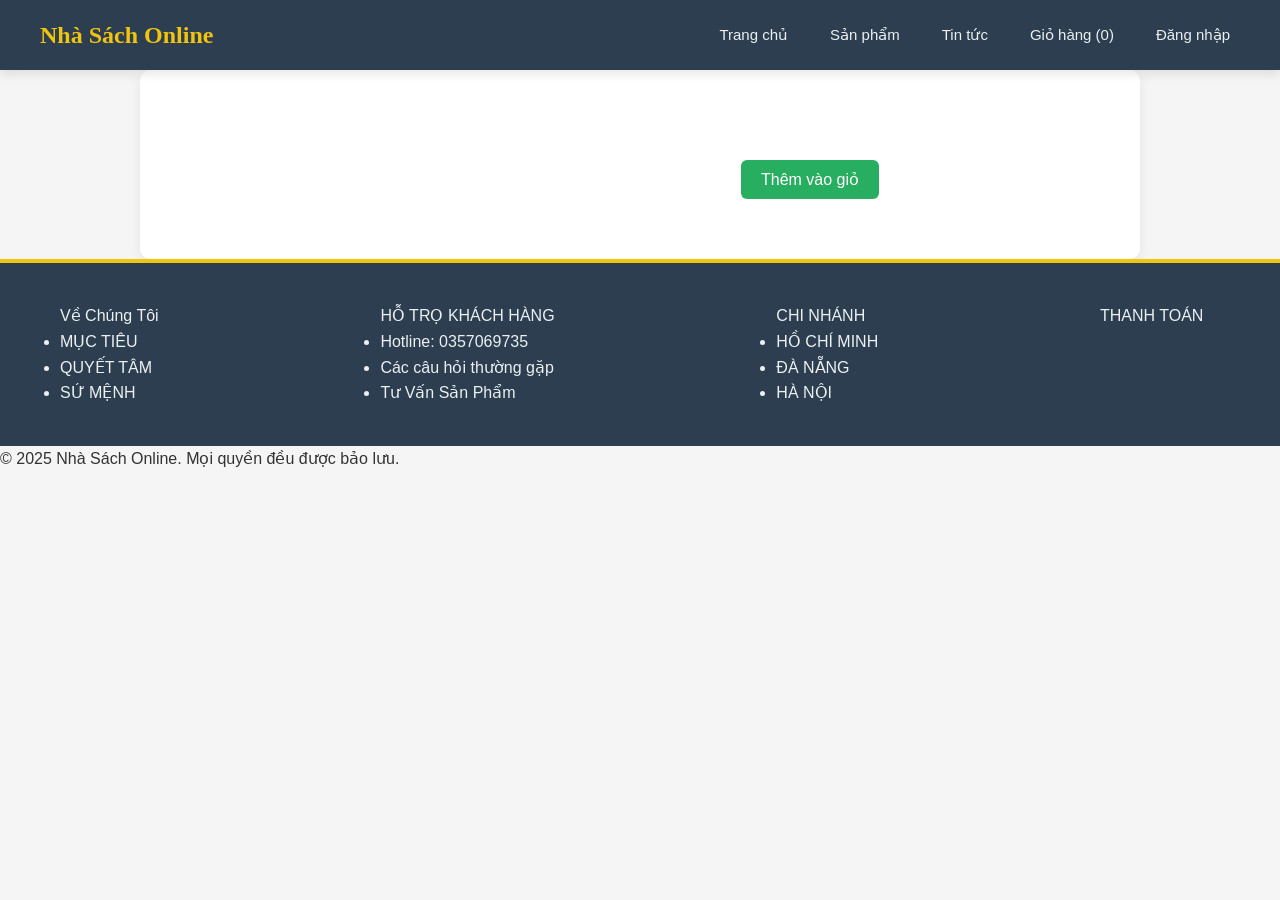
==== chitiet.html @ d8d2a321 "update" ====
<!DOCTYPE html>
<html lang="vi">
<head>
  <meta charset="UTF-8">
  <meta name="viewport" content="width=device-width, initial-scale=1.0">
  <title>Chi tiết sản phẩm - Nhà Sách Online</title>
  <link rel="stylesheet" href="style.css">
</head>
<body>
  <!-- Header -->
  <header>
    <h1 class="logo">Nhà Sách Online</h1>
    <nav>
      <ul>
        <li><a href="index.html">Trang chủ</a></li>
        <li><a href="danhsach.html">Sản phẩm</a></li>
        <li><a href="tintuc.html">Tin tức</a></li>
        <li><a href="giohang.html">Giỏ hàng (<span id="cart-count">0</span>)</a></li>
        <li><a href="dangnhap.html">Đăng nhập</a></li>
      </ul>
    </nav>
  </header>

  <!-- Main content -->
  <!-- Main content -->
  <main>
    <div class="product-detail">
      <img id="detail-img" src="" alt="">
      <div>
        <h2 id="detail-title"></h2>
        <p id="detail-author"></p>
        <p id="detail-year"></p>
        <p id="detail-price" class="price"></p>
        <p id="detail-desc" class="description"></p>
        <button id="add-to-cart-btn" class="add-to-cart">Thêm vào giỏ</button>
      </div>
    </div>
  </main>


  <!-- Footer -->
  <footer>
    <div class="footer">
      <div class="lienhe">Về Chúng Tôi
        <ul>
          <li class="lienhe1">MỤC TIÊU</li>
          <li class="lienhe1">QUYẾT TÂM</li>
          <li class="lienhe1">SỨ MỆNH</li>
        </ul>
      </div>
      <div class="lienhe">HỖ TRỌ KHÁCH HÀNG<ul class="hotro">
          <li class="lienhe1"><i class="fa-solid fa-phone hotro1"></i> Hotline: 0357069735 </li>
          <li class="lienhe1"><i class="fa-brands fa-facebook-messenger hotro1"></i>Các câu hỏi thường gặp</li>
          <li class="lienhe1"><i class="fa-solid fa-envelope hotro1"></i>Tư Vấn Sản Phẩm</li></ul></div>
      <div class="lienhe"></i> CHI NHÁNH<ul class="hotro">
          <li class="lienhe1"><i class="fa-solid fa-location-dot hotro1"></i>HỒ CHÍ MINH</li>
          <li class="lienhe1"><i class="fa-solid fa-location-dot hotro1"></i>ĐÀ NẴNG</li>
          <li class="lienhe1"><i class="fa-solid fa-location-dot hotro1"></i>HÀ NỘI</li></ul></div>
      <div class="lienhe">THANH TOÁN
          <img class="thanhtoan" src="/assets/images/thanhtoan.webp" alt="">
          <img class="thanhtoan2" src="/assets/images/thanhtoan2.webp" alt="">
      </div></div>
    <p>&copy; 2025 Nhà Sách Online. Mọi quyền đều được bảo lưu.</p>
  </footer>

  <script src="script.js"></script>
</body>
</html>
---- style.css ----
/* Reset và cấu hình chung */
* {
    box-sizing: border-box;
    margin: 0;
    padding: 0;
  }
  
  body {
    font-family: 'Segoe UI', Tahoma, Geneva, Verdana, sans-serif;
    background-color: #f5f5f5;
    color: #333;
    line-height: 1.6;
  }
  
  .container {
    width: 90%;
    max-width: 1200px;
    margin: auto;
  }
  
  /* HEADER */
  /* === HEADER HIỆN ĐẠI === */
  header {
    background-color: #2c3e50;
    padding: 16px 40px;
    color: white;
    display: flex;
    align-items: center;
    justify-content: space-between;
    flex-wrap: wrap;
    box-shadow: 0 4px 10px rgba(0,0,0,0.1);
    position: sticky;
    top: 0;
    z-index: 100;
  }

  .logo {
    font-size: 24px;
    font-weight: bold;
    color: #f1c40f;
    font-family: 'Georgia', serif;
  }

  nav ul {
    list-style: none;
    display: flex;
    gap: 22px;
    margin: 0;
    padding: 0;
  }

  nav ul li a {
    color: #ecf0f1;
    text-decoration: none;
    font-size: 15px;
    font-weight: 500;
    padding: 6px 10px;
    transition: 0.3s;
    border-radius: 4px;
  }

  nav ul li a:hover {
    background-color: #f1c40f;
    color: #2c3e50;
  }

  
  /* Ưu ĐÃI */
  .promo-banner {
    background: linear-gradient(to right, #e67e22, #f39c12);
    color: white;
    text-align: center;
    padding: 14px 20px;
    font-size: 16px;
    font-weight: 600;
    animation: slideDown 1s ease forwards;
    box-shadow: 0 4px 8px rgba(0,0,0,0.1);
  }

  @keyframes slideDown {
    from {
      transform: translateY(-100%);
      opacity: 0;
    }
    to {
      transform: translateY(0);
      opacity: 1;
    }
  }

/* === BANNER  === */
  .hero-section {
    margin-top: 0;
    position: relative;
    overflow: hidden;
  }

  .swiper {
    width: 100%;
    height: 460px;
  }

  .swiper-slide {
    position: relative;
    display: flex;
    align-items: center;
    justify-content: center;
    background: #000;
    overflow: hidden;
  }

  .swiper-slide img {
    width: 100%;
    height: 100%;
    object-fit: cover;
    transition: transform 0.8s ease;
    border-radius: 0;
  }

  .swiper-slide:hover img {
    transform: scale(1.05);
  }

  .swiper-button-next,
  .swiper-button-prev {
    color: #fff;
    transition: 0.3s;
  }

  .swiper-button-next:hover,
  .swiper-button-prev:hover {
    color: #f1c40f;
  }

  .swiper-pagination-bullet {
    background: rgba(255, 255, 255, 0.6);
    opacity: 1;
  }

  .swiper-pagination-bullet-active {
    background: #e67e22;
  }


  /* === INTRO SECTION === */
  .intro {
    text-align: center;
    padding: 40px 20px;
    background: #ecf0f1;
    border-bottom: 2px solid #bdc3c7;
  }

  .intro h2 {
    font-size: 32px;
    margin-bottom: 10px;
    color: #2c3e50;
  }

  .intro p {
    font-size: 18px;
    color: #555;
  }

  /* === FEATURED BOOKS SECTION === */
  .featured {
    padding: 40px 20px;
    background-color: #fff;
  }

  .featured h2 {
    font-size: 28px;
    margin-bottom: 30px;
    text-align: center;
    color: #2c3e50;
    position: relative;
  }

  .featured h2::after {
    content: "";
    display: block;
    width: 60px;
    height: 3px;
    background-color: #e67e22;
    margin: 10px auto 0;
    border-radius: 2px;
  }

  /* === PRODUCT GRID FOR HOMEPAGE === */
  .product-grid {
    display: grid;
    grid-template-columns: repeat(auto-fill, minmax(220px, 1fr));
    gap: 30px;
    padding: 0 10px;
  }

  .product-card {
    background: #fff;
    padding: 15px;
    border-radius: 8px;
    box-shadow: 0 2px 10px rgba(0,0,0,0.1);
    transition: transform 0.3s ease;
    text-align: center;
  }

  .product-card:hover {
    transform: translateY(-6px);
  }

  .product-card img {
    width: 100%;
    height: 220px;
    object-fit: cover;
    border-radius: 6px;
  }

  .product-card h3 {
    font-size: 16px;
    margin: 12px 0 8px;
  }

  .product-card .price {
    color: #e74c3c;
    font-weight: bold;
    font-size: 15px;
    margin-bottom: 8px;
  }

  .product-card .detail-link,
  .product-card .add-to-cart {
    display: inline-block;
    margin: 5px;
    padding: 8px 12px;
    background-color: #2980b9;
    color: white;
    text-decoration: none;
    border-radius: 4px;
    transition: 0.3s;
    font-size: 14px;
  }

  .product-card .add-to-cart {
    background-color: #27ae60;
  }

  .product-card .detail-link:hover {
    background-color: #1f6691;
  }

  .product-card .add-to-cart:hover {
    background-color: #1e8449;
  }

  /* HERO SECTION */
  .hero {
    background: linear-gradient(to right, #3498db, #6dd5fa);
    color: white;
    padding: 50px 0;
    text-align: center;
  }
  
  .hero h2 {
    font-size: 36px;
    margin-bottom: 10px;
  }
  
  .hero p {
    font-size: 18px;
    margin-bottom: 20px;
  }
  
  .btn {
    background-color: #e67e22;
    color: white;
    padding: 10px 20px;
    text-decoration: none;
    border-radius: 4px;
    font-weight: bold;
  }
  
  .btn:hover {
    background-color: #cf711c;
  }
  
  /* PRODUCT GRID */
  .product-list {
    display: grid;
    grid-template-columns: repeat(auto-fill, minmax(220px, 1fr));
    gap: 20px;
    margin-top: 30px;
  }
  
  .product-item {
    background-color: white;
    border-radius: 8px;
    padding: 15px;
    box-shadow: 0 2px 8px rgba(0,0,0,0.1);
    text-align: center;
    transition: transform 0.3s;
  }
  
  .product-item:hover {
    transform: translateY(-5px);
  }
  
  .product-item img {
    max-width: 100%;
    height: auto;
    margin-bottom: 10px;
    border-radius: 4px;
  }
  
  .product-item h3 {
    font-size: 18px;
    margin: 10px 0;
  }
  
  .product-item p {
    margin: 5px 0;
    font-size: 14px;
  }
  
  .product-item .price {
    color: #e74c3c;
    font-weight: bold;
    font-size: 16px;
  }
  .catalog-layout {
    display: flex;
    gap: 30px;
    padding: 30px 20px;
  }
  
  .filter-sidebar {
    flex: 0 0 220px;
    background: #f0f3f7;
    padding: 20px;
    border-radius: 8px;
    box-shadow: 0 2px 6px rgba(0,0,0,0.05);
    display: flex;
    flex-direction: column;
    gap: 12px;
  }
  
  .filter-sidebar button {
    padding: 10px;
    font-size: 14px;
    border: none;
    background-color: #ffffff;
    border-left: 5px solid transparent;
    cursor: pointer;
    transition: all 0.2s;
    text-align: left;
    border-radius: 4px;
    box-shadow: 0 1px 3px rgba(0,0,0,0.06);
  }
  
  .filter-sidebar button:hover {
    background-color: #e8f0ff;
    border-left: 5px solid #3498db;
  }
  
  .product-area {
    flex: 1;
  }
  
  .product-grid {
    display: grid;
    grid-template-columns: repeat(auto-fill, minmax(200px, 1fr));
    gap: 25px;
  }
  
  /* Buttons trong sản phẩm */
  .btn-add, .btn-detail {
    display: inline-block;
    margin: 5px 5px 0;
    padding: 8px 12px;
    font-size: 14px;
    border-radius: 4px;
    text-decoration: none;
    transition: background 0.3s;
  }
  
  .btn-add {
    background-color: #27ae60;
    color: white;
  }
  
  .btn-add:hover {
    background-color: #219150;
  }
  
  .btn-detail {
    background-color: #2980b9;
    color: white;
  }
  
  .btn-detail:hover {
    background-color: #1f6691;
  }
  
  /* PRODUCT DETAIL */
  /* === CHI TIẾT SẢN PHẨM === */
  .product-detail {
    display: flex;
    flex-wrap: wrap;
    justify-content: center;
    align-items: flex-start;
    gap: 40px;
    padding: 60px 20px;
    max-width: 1000px;
    margin: auto;
    background-color: #fff;
    border-radius: 10px;
    box-shadow: 0 4px 12px rgba(0,0,0,0.08);
  }

  .product-detail img {
    max-width: 300px;
    width: 100%;
    height: auto;
    border-radius: 10px;
    box-shadow: 0 2px 10px rgba(0,0,0,0.1);
  }

  .product-detail h2 {
    font-size: 26px;
    margin-bottom: 10px;
    color: #2c3e50;
  }

  .product-detail p {
    font-size: 16px;
    margin-bottom: 10px;
    color: #555;
  }

  .product-detail .price {
    font-size: 20px;
    color: #e74c3c;
    font-weight: bold;
  }

  .product-detail .description {
    margin-top: 10px;
    line-height: 1.6;
  }

  .add-to-cart {
    margin-top: 20px;
    padding: 10px 20px;
    background-color: #27ae60;
    color: white;
    border: none;
    border-radius: 6px;
    font-size: 16px;
    cursor: pointer;
    transition: background 0.3s;
  }

  .add-to-cart:hover {
    background-color: #1e8449;
  }

  /* === FILTER BAR === */
  .filter-bar {
    display: flex;
    align-items: center;
    gap: 10px;
    margin: 20px 0;
    padding: 10px 20px;
    background-color: #ecf0f1;
    border-radius: 6px;
    font-size: 16px;
  }

  .filter-bar select {
    padding: 6px 10px;
    border-radius: 4px;
    border: 1px solid #bdc3c7;
    font-size: 15px;
  }

  
  /* FORM */
  form {
    background-color: white;
    padding: 25px;
    margin: 30px auto;
    border-radius: 6px;
    max-width: 400px;
    box-shadow: 0 2px 10px rgba(0,0,0,0.1);
  }
  
  form label {
    display: block;
    margin-bottom: 6px;
    font-weight: 500;
  }
  
  form input[type="text"],
  form input[type="email"],
  form input[type="password"] {
    width: 100%;
    padding: 10px;
    margin-bottom: 15px;
    border: 1px solid #ccc;
    border-radius: 4px;
  }
  
  form input[type="submit"] {
    width: 100%;
    padding: 10px;
    background-color: #2980b9;
    color: white;
    border: none;
    border-radius: 4px;
    font-weight: bold;
    cursor: pointer;
  }
  
  form input[type="submit"]:hover {
    background-color: #21618c;
  }
  
  /* === GIỎ HÀNG === */
.cart-container {
  max-width: 1000px;
  margin: 40px auto;
  padding: 20px;
  background: #ffffff;
  box-shadow: 0 4px 10px rgba(0,0,0,0.08);
  border-radius: 10px;
}

.cart-container h2 {
  text-align: center;
  font-size: 28px;
  color: #2c3e50;
  margin-bottom: 30px;
}

#cart-items table {
  width: 100%;
  border-collapse: collapse;
}

#cart-items th,
#cart-items td {
  padding: 14px 12px;
  border-bottom: 1px solid #ecf0f1;
  text-align: center;
  font-size: 15px;
}

#cart-items th {
  background-color: #f1c40f;
  color: #2c3e50;
  font-weight: bold;
}

#cart-items tr:last-child td {
  border-bottom: none;
}

.cart-thumb {
  width: 50px;
  height: auto;
  margin-right: 8px;
  vertical-align: middle;
  border-radius: 4px;
}

.remove-item {
  background-color: #e74c3c;
  border: none;
  padding: 6px 12px;
  color: white;
  border-radius: 4px;
  cursor: pointer;
  font-size: 13px;
  transition: 0.3s;
}

.remove-item:hover {
  background-color: #c0392b;
}

#cart-items p {
  text-align: center;
  font-style: italic;
  color: #888;
  font-size: 16px;
}

  
  /* FOOTER */
  .footer {
    background-color: #2c3e50;
    color: #ecf0f1;
    display: flex;
    flex-wrap: wrap;
    justify-content: space-between;
    padding: 40px 60px;
    gap: 20px;
    border-top: 4px solid #f1c40f;
  }

  .footer-col {
    flex: 1 1 220px;
  }

  .footer-col h4 {
    font-size: 18px;
    margin-bottom: 15px;
    color: #f1c40f;
    font-weight: bold;
  }

  .footer-col ul {
    list-style: none;
    padding: 0;
    margin: 0;
  }

  .footer-col ul li {
    margin-bottom: 10px;
    font-size: 14px;
    display: flex;
    align-items: center;
    gap: 8px;
    color: #bdc3c7;
    transition: color 0.3s;
  }

  .footer-col ul li:hover {
    color: #ffffff;
  }

  .thanhtoan {
    width: 120px;
    margin-top: 8px;
    display: block;
  }

  footer .copyright {
    background-color: #1a252f;
    color: #bdc3c7;
    text-align: center;
    padding: 14px 20px;
    font-size: 14px;
    margin-top: 0;
  }

  
  /* TIN TỨC – NEWS SECTION */
.news {
  display: grid;
  grid-template-columns: repeat(auto-fill, minmax(250px, 1fr));
  gap: 20px;
  margin: 20px 0;
}

.newsitems {
  background: #fff;
  border-radius: 8px;
  overflow: hidden;
  box-shadow: 0 2px 8px rgba(0,0,0,0.1);
  transition: transform 0.3s ease;
}

.newsitems:hover {
  transform: scale(1.03);
}

.imgnews {
  width: 100%;
  height: 160px;
  object-fit: cover;
}

.newtittle {
  display: block;
  padding: 10px 15px;
  color: #2c3e50;
  font-weight: 600;
  text-decoration: none;
}

.newtittle:hover {
  color: #e67e22;
}

.pagination {
  margin-top: 30px;
  text-align: center;
}

.pagination button {
  padding: 8px 14px;
  margin: 0 4px;
  border: none;
  background-color: #eee;
  color: #333;
  font-size: 14px;
  border-radius: 4px;
  cursor: pointer;
}

.pagination button:hover {
  background-color: #3498db;
  color: white;
}

.pagination .active-page {
  background-color: #2980b9;
  color: white;
  font-weight: bold;
}

/* === FORM ĐĂNG NHẬP / ĐĂNG KÝ === */
/* === FORM KẾT HỢP ĐĂNG NHẬP / ĐĂNG KÝ === */
.auth-container {
  max-width: 450px;
  margin: 60px auto;
  background: #ffffff;
  padding: 30px 40px;
  border-radius: 10px;
  box-shadow: 0 6px 16px rgba(0,0,0,0.1);
}

.auth-tabs {
  display: flex;
  justify-content: space-between;
  margin-bottom: 25px;
}

.auth-tabs button {
  flex: 1;
  padding: 10px;
  font-weight: bold;
  font-size: 15px;
  border: none;
  background-color: #ecf0f1;
  color: #2c3e50;
  cursor: pointer;
  transition: 0.3s;
  border-radius: 6px 6px 0 0;
}

.auth-tabs .active {
  background-color: #f1c40f;
  color: #2c3e50;
}

.auth-form {
  display: flex;
  flex-direction: column;
}

.auth-form h2 {
  margin-bottom: 20px;
  text-align: center;
  font-size: 22px;
  color: #2c3e50;
}

.auth-form label {
  margin-bottom: 6px;
  font-size: 14px;
  color: #34495e;
}

.auth-form input {
  padding: 10px;
  margin-bottom: 18px;
  border: 1px solid #bdc3c7;
  border-radius: 6px;
  font-size: 14px;
  outline: none;
  transition: 0.3s;
}

.auth-form input:focus {
  border-color: #3498db;
  box-shadow: 0 0 5px rgba(52,152,219,0.3);
}

.auth-form .btn-submit {
  background-color: #f1c40f;
  color: #2c3e50;
  font-weight: bold;
  padding: 12px;
  border: none;
  border-radius: 6px;
  font-size: 16px;
  cursor: pointer;
  transition: 0.3s;
}

.auth-form .btn-submit:hover {
  background-color: #e0b100;
}

.hidden {
  display: none;
}
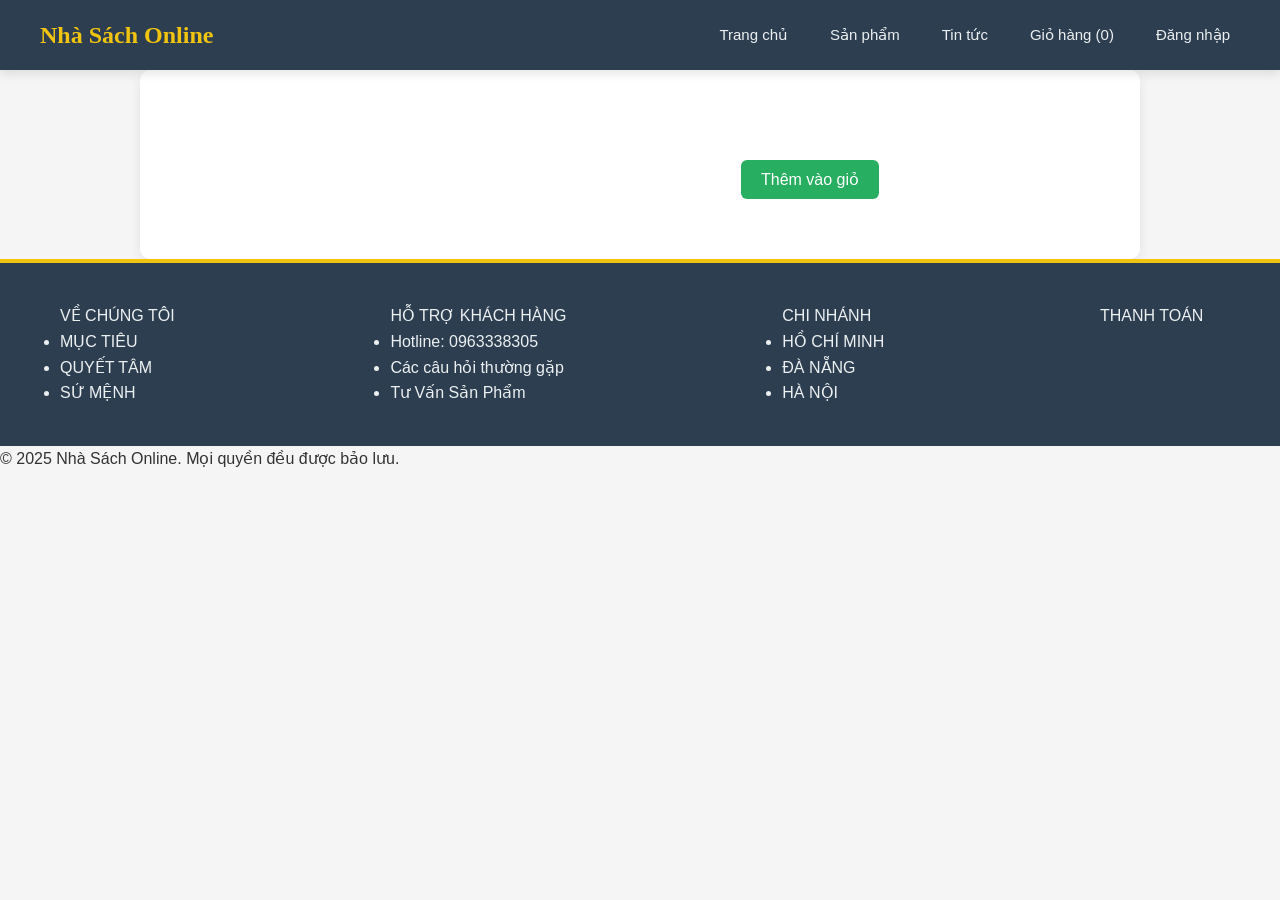
==== commit bf03a02d: "Update chitiet.html" ====
--- a/chitiet.html
+++ b/chitiet.html
@@ -37,19 +37,17 @@
     </div>
   </main>
 
-
-  <!-- Footer -->
-  <footer>
+  <!-- Footer --><footer>
     <div class="footer">
-      <div class="lienhe">Về Chúng Tôi
+      <div class="lienhe">VỀ CHÚNG TÔI
         <ul>
           <li class="lienhe1">MỤC TIÊU</li>
           <li class="lienhe1">QUYẾT TÂM</li>
           <li class="lienhe1">SỨ MỆNH</li>
         </ul>
       </div>
-      <div class="lienhe">HỖ TRỌ KHÁCH HÀNG<ul class="hotro">
-          <li class="lienhe1"><i class="fa-solid fa-phone hotro1"></i> Hotline: 0357069735 </li>
+      <div class="lienhe">HỖ TRỢ KHÁCH HÀNG<ul class="hotro">
+          <li class="lienhe1"><i class="fa-solid fa-phone hotro1"></i> Hotline: 0963338305 </li>
           <li class="lienhe1"><i class="fa-brands fa-facebook-messenger hotro1"></i>Các câu hỏi thường gặp</li>
           <li class="lienhe1"><i class="fa-solid fa-envelope hotro1"></i>Tư Vấn Sản Phẩm</li></ul></div>
       <div class="lienhe"></i> CHI NHÁNH<ul class="hotro">
@@ -57,8 +55,8 @@
           <li class="lienhe1"><i class="fa-solid fa-location-dot hotro1"></i>ĐÀ NẴNG</li>
           <li class="lienhe1"><i class="fa-solid fa-location-dot hotro1"></i>HÀ NỘI</li></ul></div>
       <div class="lienhe">THANH TOÁN
-          <img class="thanhtoan" src="/assets/images/thanhtoan.webp" alt="">
-          <img class="thanhtoan2" src="/assets/images/thanhtoan2.webp" alt="">
+          <img class="thanhtoan" src="/sanpham/thanhtoan.webp" alt="">
+          <img class="thanhtoan2" src="/sanpham/thanhtoan2.webp" alt="">
       </div></div>
     <p>&copy; 2025 Nhà Sách Online. Mọi quyền đều được bảo lưu.</p>
   </footer>
